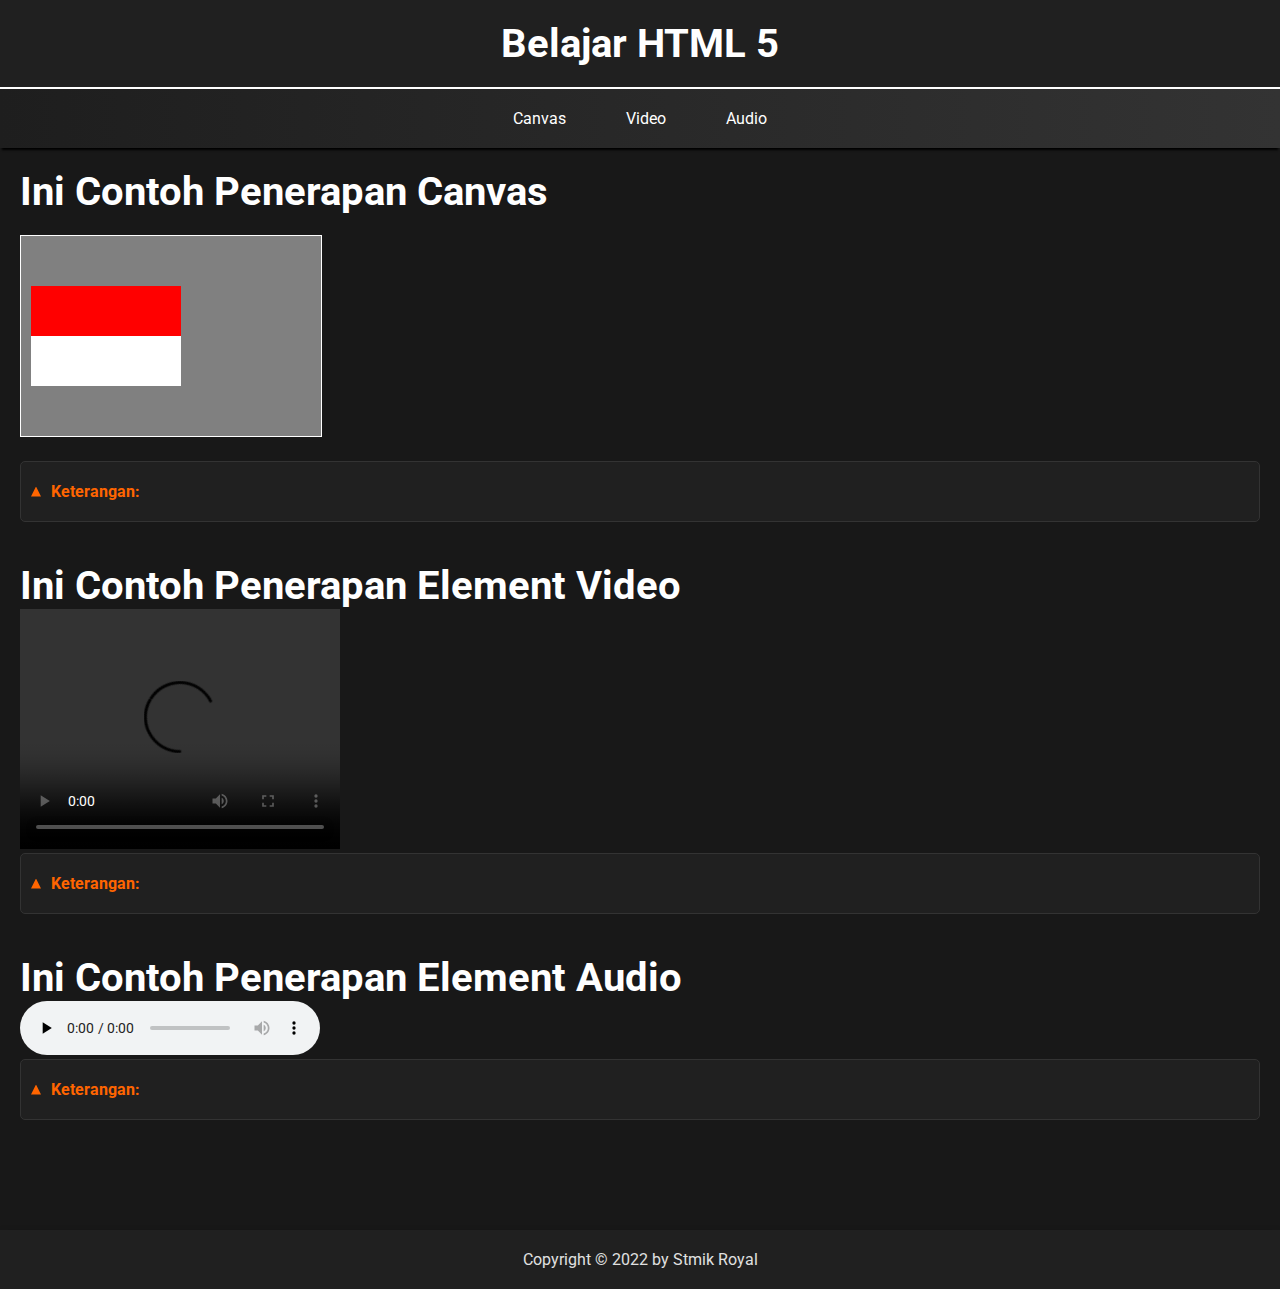
==== index.html @ e4f8de1e "Update and rename tugas-1 (1).html to index.html" ====
<!DOCTYPE html>
<html>

<head>
    <meta charset="utf-8">
    <meta name="viewport" content="width=device-width, initial-scale=1">
    <title>Belajar HTML Desain Web Lanjutan</title>
    <link rel="stylesheet" href="https://fonts.googleapis.com/css2?family=Roboto:wght@400;700&display=swap">
    <link rel="stylesheet" type="text/css" href="styles.css">
</head>

<body>
    <header class="t-animate" data-animate-style="fadein">
        <h1>Belajar HTML 5</h1>
    </header>
    <nav class="t-animate" data-animate-style="fadeinup">
        <a href="#goto-canvas">Canvas</a>
        <a href="#goto-video">Video</a>
        <a href="#goto-audio">Audio</a>
    </nav>
    <main>
        <section id="goto-kanvas" class="t-animate" data-animate-style="fadein">
            <h1>Ini Contoh Penerapan Canvas</h1>
            <canvas id="iniKanvas" height="200" width="300" style="background: grey;">
                <!-- Teks ini muncul apabila browser tidak mendukung HTML5 canvas -->
            </canvas>
            <script>
                let kanvas = document.getElementById("iniKanvas");
                let konteks = kanvas.getContext("2d");
                konteks.fillStyle = "rgb(255,0,0)";
                konteks.fillRect(10, 50, 150, 50);
                konteks.fillStyle = "rgb(255,255,255)";
                konteks.fillRect(10, 100, 150, 50);
            </script>
            <details>
                <summary>Keterangan:</summary>
                <div class="content">
                    Blok kotak abu (diberi style CSS) adalah area kanvas yang merupakan HTML5 element
                    <code>canvas</code>, sedangkan kotak merah-putih dibuat dengan script (javascript) yang berkaitan
                    dengan HTML5 canvas (Canvas API).
                </div>
            </details>
        </section>
        <section id="goto-video" class="t-animate" data-animate-style="fadeinup">
            <h1>Ini Contoh Penerapan Element Video</h1>
            <video width="320" height="240" controls>
                <source src="filevideo.mp4" type="video/mp4">
                Browser Anda tidak mendukung HTML video tag.
            </video>
            <details>
                <summary>Keterangan:</summary>
                Video yang digunakan berekstensi mp4 dan disimpan di folder yang sama dengan index.html
            </details>
        </section>
        <section id="goto-audio">
            <h1>Ini Contoh Penerapan Element Audio</h1>
            <audio controls preload="none">
                <source src="No1PartyAnthem.mp3" type="audio/mpeg">
            </audio>
            <details>
                <summary>Keterangan:</summary>
                Audio yang digunakan berekstensi mp3 dan disimpan di folder yang sama dengan index.html
            </details>
        </section>
    </main>
    <footer class="t-animate" data-animate-style="fadeinup" style="margin-top: 50px;">
        Copyright &copy; 2022 by Stmik Royal
    </footer>
    <script>
        document.addEventListener("DOMContentLoaded", function () {
            const elements = document.querySelectorAll('header, nav, main, footer');
            elements.forEach((el) => {
                el.classList.add('t-animate-start');
            });
        });
    </script>
</body>

</html>
---- styles.css ----
body {
    font-family: 'Roboto', sans-serif;
    background-color: #181818;
    color: #E0E0E0;
    margin: 0;
    padding: 0;
}

header,
footer {
    background-color: #202020;
    box-shadow: 0 4px 8px rgba(0, 0, 0, 0.3);
    padding: 20px;
    text-align: center;
    border-bottom: 2px solid #ffffff;
    opacity: 0;
    transform: translateY(-50px);
    transition: opacity 1s, transform 1s;
}

header.t-animate-start,
footer.t-animate-start {
    opacity: 1;
    transform: translateY(0);
}

header h1,
section h1 {
    margin: 0;
    font-size: 2.5em;
    color: #ffffff;
}

nav {
    background: linear-gradient(90deg, #1e1e1e, #333333);
    display: flex;
    justify-content: center;
    padding: 10px 0;
    box-shadow: 0 4px 2px -2px black;
    opacity: 0;
    transform: translateY(-50px);
    transition: opacity 1s 0.2s, transform 1s 0.2s;
}

nav.t-animate-start {
    opacity: 1;
    transform: translateY(0);
}

nav a {
    color: #ffffff;
    text-align: center;
    padding: 10px 20px;
    text-decoration: none;
    transition: background-color 0.3s;
    margin: 0 10px;
    border-radius: 5px;
}

nav a:hover {
    background-color: #333333;
}

main {
    padding: 20px;
    opacity: 0;
    transform: translateY(50px);
    transition: opacity 1s 0.4s, transform 1s 0.4s;
}

main.t-animate-start {
    opacity: 1;
    transform: translateY(0);
}

section {
    margin-bottom: 40px;
}

canvas {
    margin: 20px auto;
    border: 1px solid #ffffff;
    background-color: #2C2C2C;
}

canvas:hover {
    transform: scale(1.05);
    transition: transform 0.3s ease-in-out;
}

details {
    background-color: #202020;
    color: #E0E0E0;
    padding: 10px;
    border-radius: 5px;
    border: 1px solid #333333;
    margin-bottom: 20px;
    transition: max-height 0.5s ease-in-out, padding 0.5s ease-in-out;
    overflow: hidden;
    max-height: 40px;
    /* Initial height to show summary only */
}

details[open] {
    max-height: 500px;
    /* Adjust based on content height */
    padding: 10px;
}

details summary {
    cursor: pointer;
    font-weight: bold;
    color: #FF6500;
    padding: 10px 0;
    list-style: none;
    position: relative;
    display: flex;
    align-items: center;
}

details summary::before {
    content: '';
    position: relative;
    margin-right: 10px;
    width: 10px;
    height: 10px;
    background-color: #FF6500;
    clip-path: polygon(50% 0%, 0% 100%, 100% 100%);
    transition: transform 0.3s ease-in-out, background-color 0.3s ease-in-out;
}

details[open] summary::before {
    transform: rotate(180deg);
    background-color: #FF6500;
}
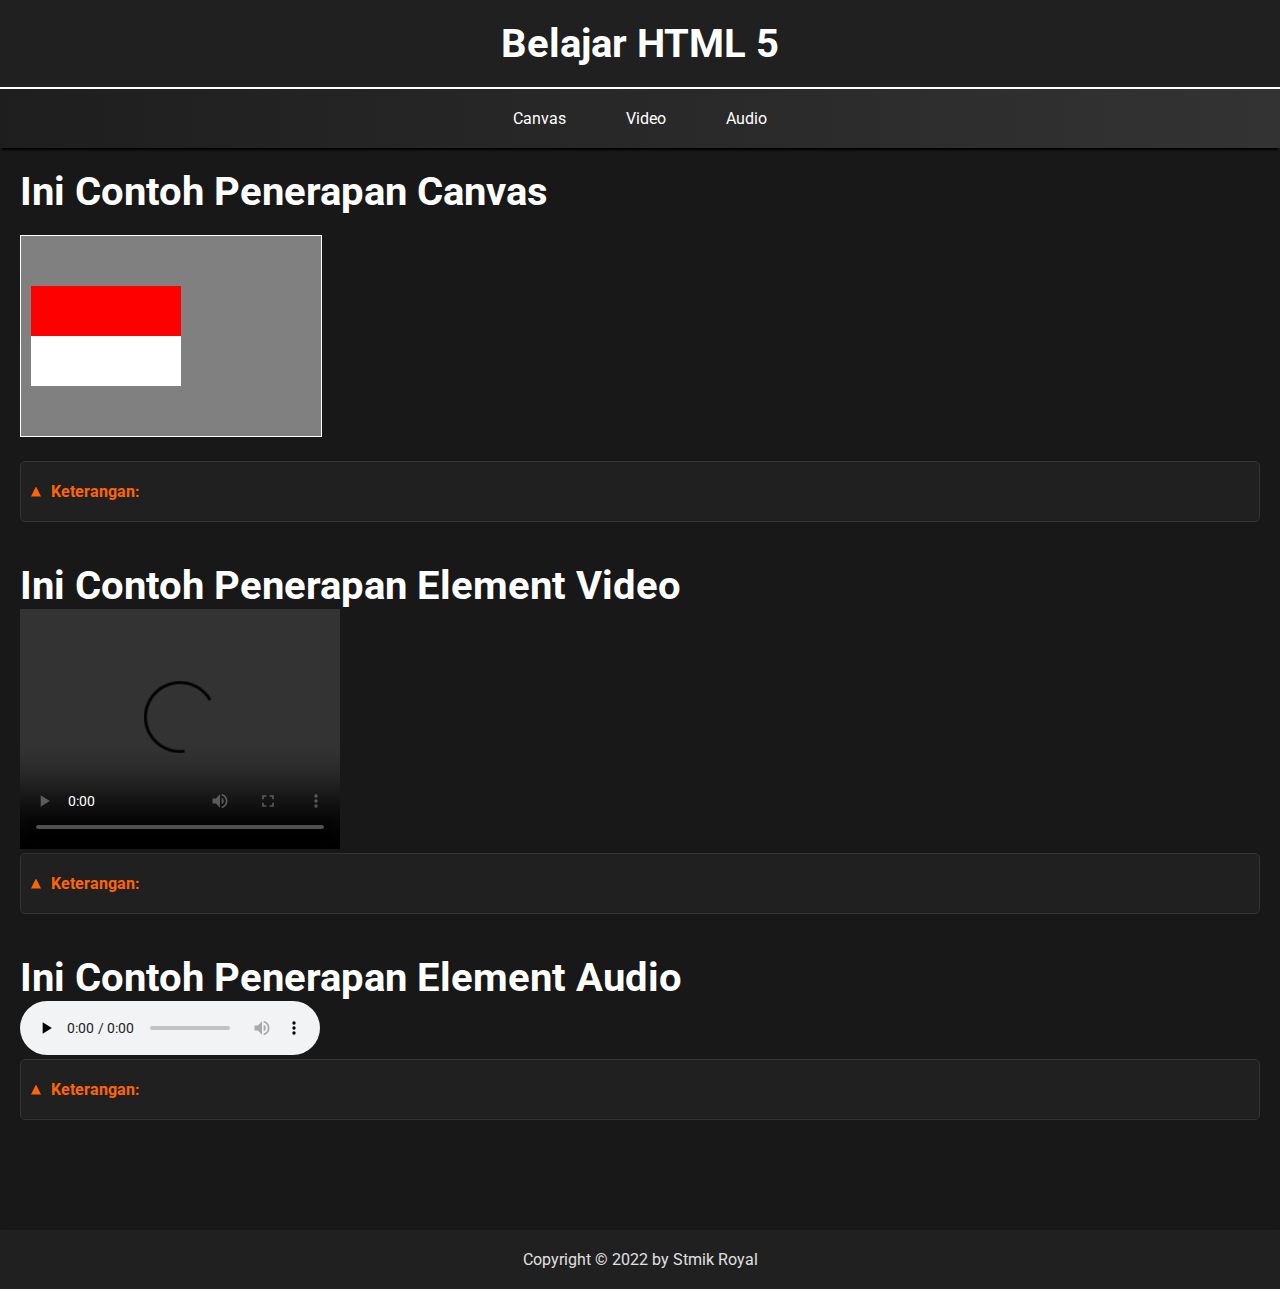
==== commit 2863b981: "Update index.html" ====
--- a/index.html
+++ b/index.html
@@ -44,7 +44,7 @@
         <section id="goto-video" class="t-animate" data-animate-style="fadeinup">
             <h1>Ini Contoh Penerapan Element Video</h1>
             <video width="320" height="240" controls>
-                <source src="filevideo.mp4" type="video/mp4">
+                <source src="https://youtu.be/ZhxbPLzFmzs?si=wYpv6QE6f6bMHJax" type="video/mp4">
                 Browser Anda tidak mendukung HTML video tag.
             </video>
             <details>
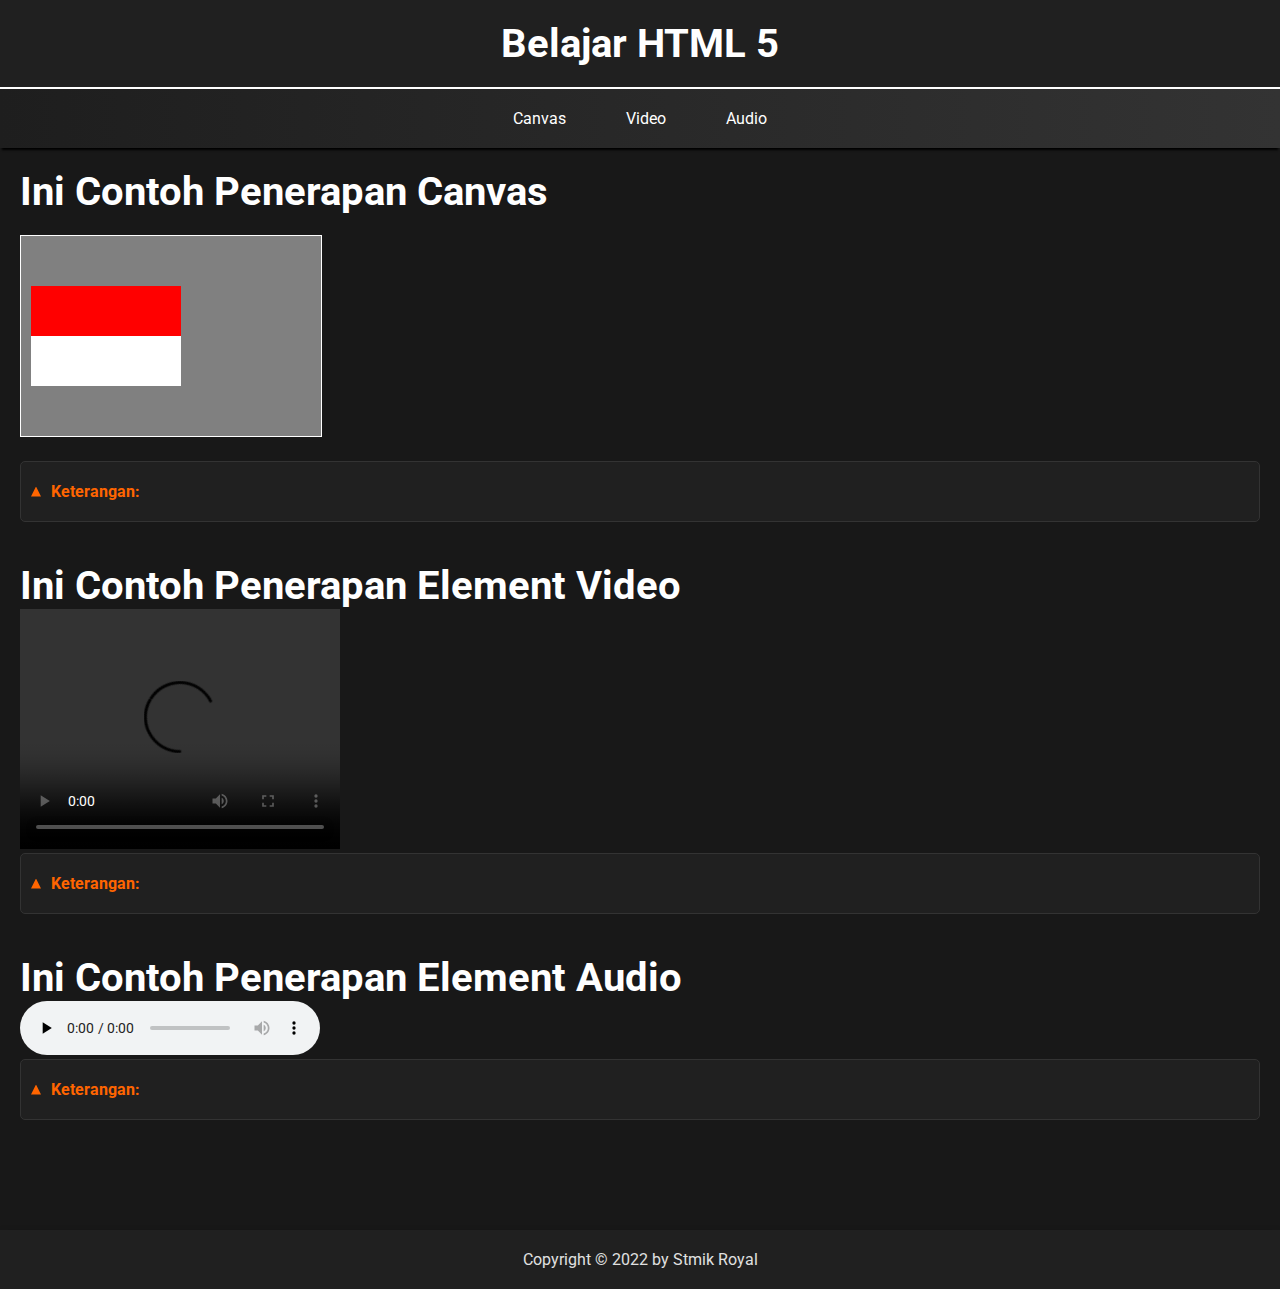
==== commit fa6b5261: "Update index.html" ====
--- a/index.html
+++ b/index.html
@@ -44,7 +44,7 @@
         <section id="goto-video" class="t-animate" data-animate-style="fadeinup">
             <h1>Ini Contoh Penerapan Element Video</h1>
             <video width="320" height="240" controls>
-                <source src="https://youtu.be/ZhxbPLzFmzs?si=wYpv6QE6f6bMHJax" type="video/mp4">
+                <source src="interstellar.mp4" type="video/mp4">
                 Browser Anda tidak mendukung HTML video tag.
             </video>
             <details>
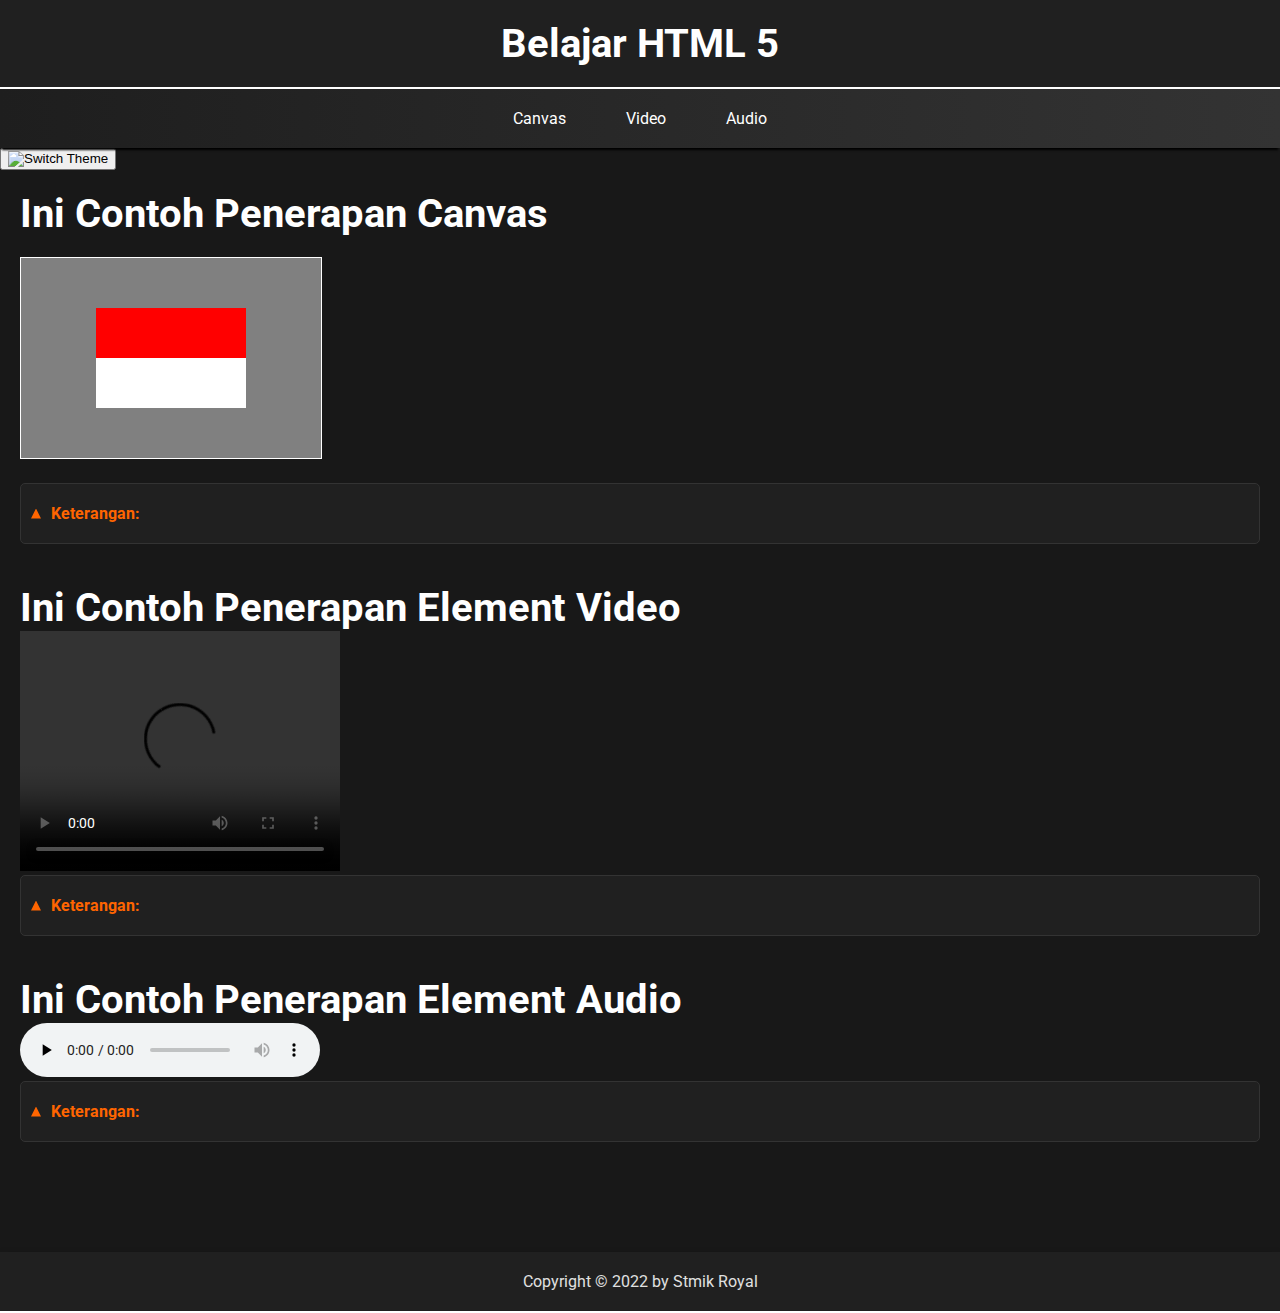
==== commit c158e0fa: "Update index.html" ====
--- a/index.html
+++ b/index.html
@@ -18,6 +18,9 @@
         <a href="#goto-video">Video</a>
         <a href="#goto-audio">Audio</a>
     </nav>
+    <button id="themeToggle" class="theme-toggle-btn">
+        <img src="icon.png" alt="Switch Theme" style="width: 24px; height: 24px;">
+    </button>
     <main>
         <section id="goto-kanvas" class="t-animate" data-animate-style="fadein">
             <h1>Ini Contoh Penerapan Canvas</h1>
@@ -28,9 +31,9 @@
                 let kanvas = document.getElementById("iniKanvas");
                 let konteks = kanvas.getContext("2d");
                 konteks.fillStyle = "rgb(255,0,0)";
-                konteks.fillRect(10, 50, 150, 50);
+                konteks.fillRect(75, 50, 150, 50);
                 konteks.fillStyle = "rgb(255,255,255)";
-                konteks.fillRect(10, 100, 150, 50);
+                konteks.fillRect(75, 100, 150, 50);
             </script>
             <details>
                 <summary>Keterangan:</summary>
@@ -44,7 +47,7 @@
         <section id="goto-video" class="t-animate" data-animate-style="fadeinup">
             <h1>Ini Contoh Penerapan Element Video</h1>
             <video width="320" height="240" controls>
-                <source src="interstellar.mp4" type="video/mp4">
+                <source src="filevideo.mp4" type="video/mp4">
                 Browser Anda tidak mendukung HTML video tag.
             </video>
             <details>
@@ -73,6 +76,22 @@
                 el.classList.add('t-animate-start');
             });
         });
+
+        document.querySelectorAll('nav a').forEach(anchor => {
+            anchor.addEventListener('click', function (e) {
+                e.preventDefault();
+                document.querySelector(this.getAttribute('href')).scrollIntoView({
+                    behavior: 'smooth'
+                });
+            });
+        });
+
+        document.getElementById('themeToggle').addEventListener('click', function () {
+            document.body.classList.toggle('light-theme');
+            document.querySelectorAll('header, footer, nav, details, section, h1').forEach(element => {
+                element.classList.toggle('light-theme');
+            });
+        });
     </script>
 </body>
 
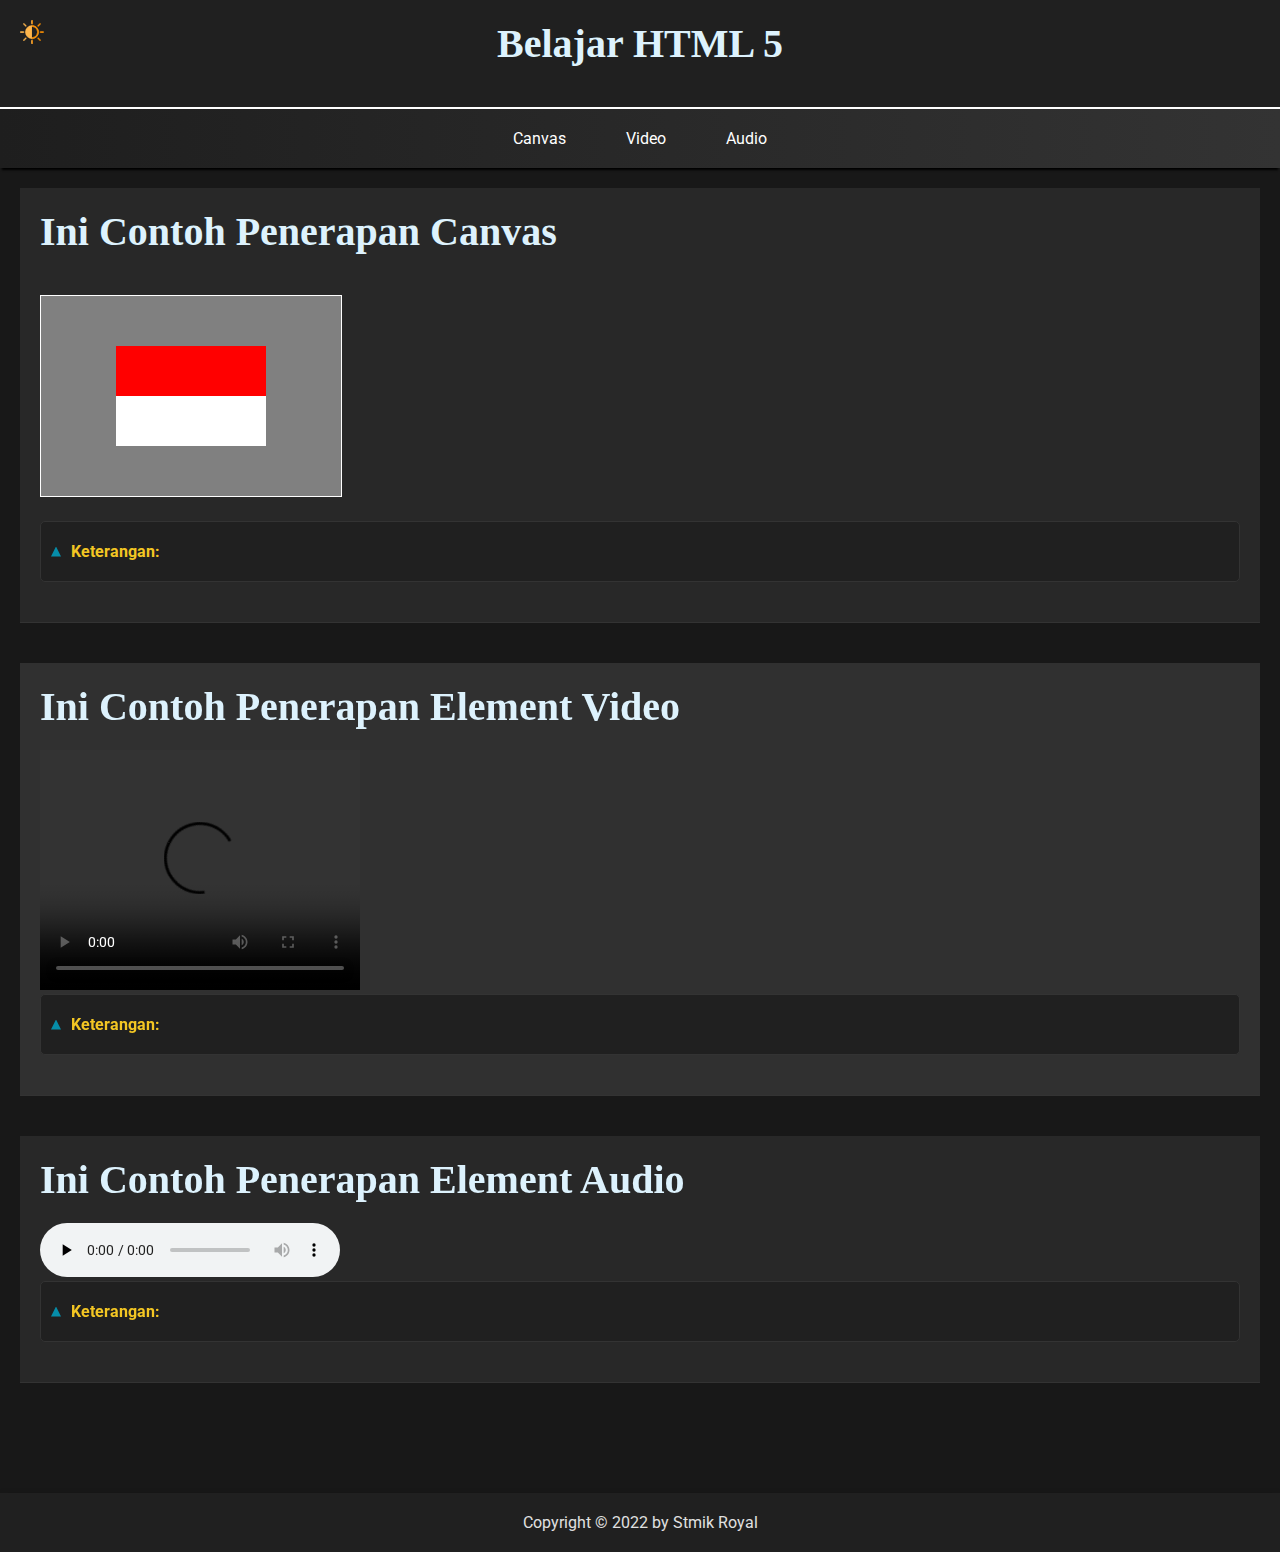
==== commit 6a3e9ec9: "Update index.html" ====
--- a/index.html
+++ b/index.html
@@ -47,7 +47,7 @@
         <section id="goto-video" class="t-animate" data-animate-style="fadeinup">
             <h1>Ini Contoh Penerapan Element Video</h1>
             <video width="320" height="240" controls>
-                <source src="filevideo.mp4" type="video/mp4">
+                <source src="interstellar.mp4" type="video/mp4">
                 Browser Anda tidak mendukung HTML video tag.
             </video>
             <details>
--- a/styles.css
+++ b/styles.css
@@ -6,8 +6,9 @@
     padding: 0;
 }
 
-header,
-footer {
+header {}
+
+header, footer {
     background-color: #202020;
     box-shadow: 0 4px 8px rgba(0, 0, 0, 0.3);
     padding: 20px;
@@ -18,17 +19,17 @@
     transition: opacity 1s, transform 1s;
 }
 
-header.t-animate-start,
-footer.t-animate-start {
+header.t-animate-start, footer.t-animate-start {
     opacity: 1;
     transform: translateY(0);
 }
 
-header h1,
-section h1 {
-    margin: 0;
+header h1, section h1 {
+    margin: 0 0 20px 0;
     font-size: 2.5em;
-    color: #ffffff;
+    font-family: "Domino", serif;
+    font-style: normal;
+    color: #DDF2FD;
 }
 
 nav {
@@ -75,6 +76,8 @@
 
 section {
     margin-bottom: 40px;
+    padding: 20px;
+    border-bottom: 1px solid #333;
 }
 
 canvas {
@@ -98,19 +101,17 @@
     transition: max-height 0.5s ease-in-out, padding 0.5s ease-in-out;
     overflow: hidden;
     max-height: 40px;
-    /* Initial height to show summary only */
 }
 
 details[open] {
     max-height: 500px;
-    /* Adjust based on content height */
     padding: 10px;
 }
 
 details summary {
     cursor: pointer;
     font-weight: bold;
-    color: #FF6500;
+    color: #F3C623;
     padding: 10px 0;
     list-style: none;
     position: relative;
@@ -124,12 +125,80 @@
     margin-right: 10px;
     width: 10px;
     height: 10px;
-    background-color: #FF6500;
+    background-color: #068DA9;
     clip-path: polygon(50% 0%, 0% 100%, 100% 100%);
     transition: transform 0.3s ease-in-out, background-color 0.3s ease-in-out;
 }
 
 details[open] summary::before {
     transform: rotate(180deg);
-    background-color: #FF6500;
-}+    background-color: #E55807;
+}
+
+section:nth-of-type(odd) {
+    background-color: #282828;
+}
+
+section:nth-of-type(even) {
+    background-color: #303030;
+}
+
+/* Light Theme */
+body.light-theme {
+    background-color: #f0f0f0;
+    color: #000000;
+}
+
+header.light-theme, footer.light-theme {
+    background-color: #ffffff;
+    color: #000000;
+}
+
+nav.light-theme {
+    background: linear-gradient(90deg, #ffffff, #cccccc);
+    color: #000000;
+}
+
+nav.light-theme a {
+    color: #000000;
+}
+
+details.light-theme {
+    background-color: #f0f0f0;
+    color: #000000;
+}
+
+section.light-theme:nth-of-type(odd) {
+    background-color: #ffffff;
+    color: #000000;
+}
+
+section.light-theme:nth-of-type(even) {
+    background-color: #f8f8f8;
+    color: #000000;
+}
+
+.theme-toggle-btn {
+    position: fixed;
+    top: 20px;
+    left: 20px;
+    background-color: transparent;
+    border: none;
+    cursor: pointer;
+    padding: 0;
+    margin: 0;
+}
+
+.theme-toggle-btn img {
+    width: 24px;
+    height: 24px;
+    transition: transform 0.3s;
+}
+
+.theme-toggle-btn img:hover {
+    transform: scale(1.1);
+}
+
+h1.light-theme {
+    color: #000000;
+}
